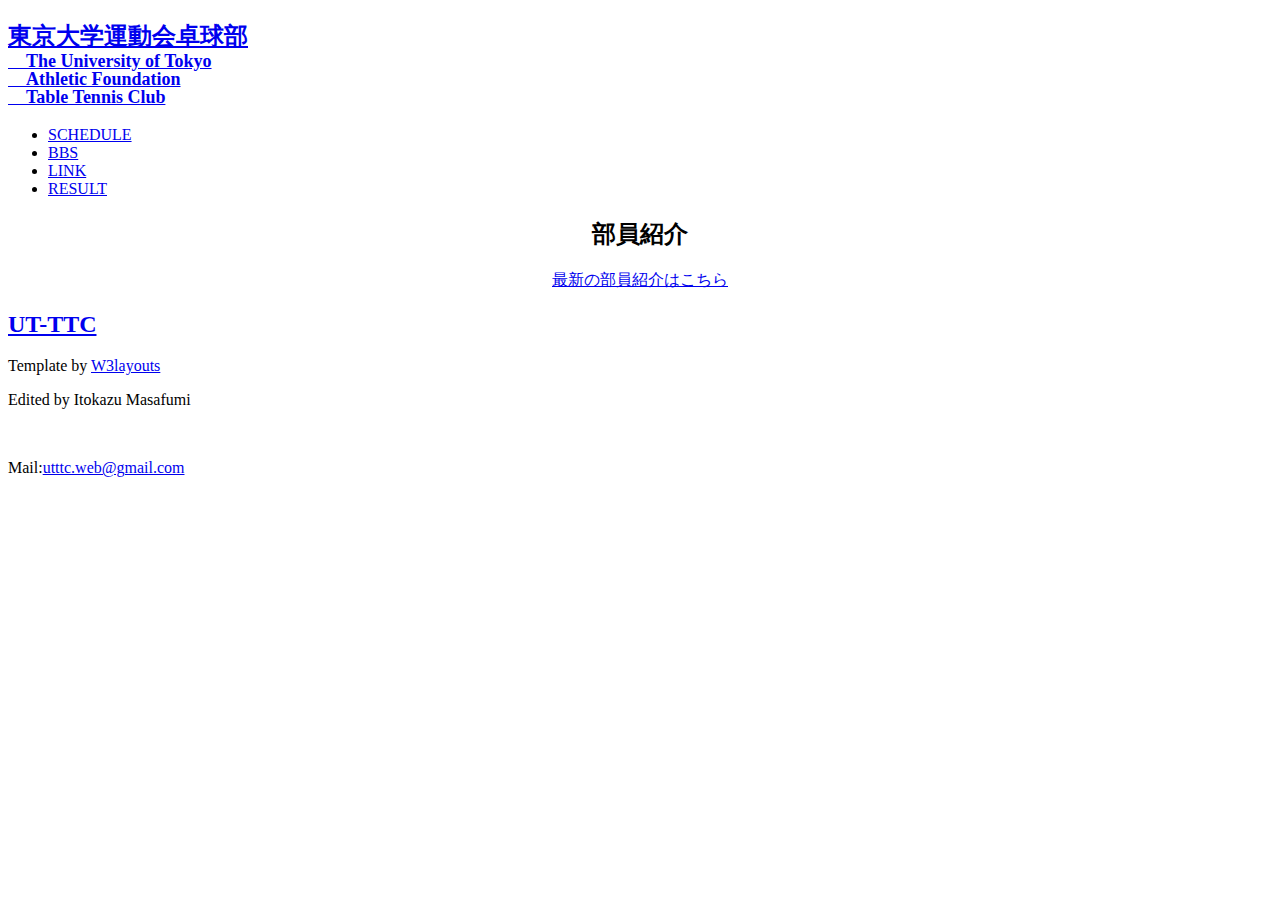
==== member.html @ 33586eef "add member.html" ====
<!--
Author: W3layouts
Author URL: http://w3layouts.com
License: Creative Commons Attribution 3.0 Unported
License URL: http://creativecommons.org/licenses/by/3.0/
-->
<!DOCTYPE html>
<html>
<head>
<title>東京大学運動会卓球部公式HP</title>
<META HTTP-EQUIV="Content-Type" Content="text/html"; charset="utf-8">
<link href="css/style.css" rel="stylesheet" type="text/css" media="all" />
<link href="css/bootstrap.css" rel="stylesheet" type="text/css" media="all">
<link rel="stylesheet" href="../practice.css" type="text/css">
<!------ js ------>
<script src="http://ajax.googleapis.com/ajax/libs/jquery/1.10.2/jquery.min.js"></script> 
<script src="js/jquery.min.js"></script>
<meta name="viewport" content="width=device-width, initial-scale=1">
<!------ js ------>
<!--- fonts --->
<link href='http://fonts.googleapis.com/css?family=Open+Sans:600italic,700italic,800italic,400,800,700,600,300' rel='stylesheet' type='text/css'>
<!--- fonts --->
<!---- animated-css ---->
		<link href="css/animate.css" rel="stylesheet" type="text/css" media="all">
		<script src="js/wow.min.js"></script>
		<script>
		 new WOW().init();
		</script>
<!---- animated-css ---->
</head>


<body>
	<!--- header ---->
	<div id="to-top" class="header-bg">
		<div id="home" class="header">
			<!-- <div class="gra"> --><!--- container ---->
			<div class="container">
				<div class="header-logo">
					<h2><a href="./index.html">東京大学運動会卓球部<br><font size="4"><div  style="line-height:100%">　The University of Tokyo<br>　Athletic Foundation<br>　Table Tennis Club</div></font></a></h2>
				</div>
				<div class="header-nav">
				<span class="menu"><label> </label> </span>
					<ul>
						<li><a href="../schedule/index.html">SCHEDULE</a></li>
						<li><a href="http://todai-ttc.bbs.fc2.com/">BBS</a></li>
						<li><a href="../link/index.html">LINK</a></li>
						<li><a href="../result/index.html">RESULT</a></li>
						<!-- <li class="active"><a href="#">SIGN IN</a></li> -->
					</ul>
				</div>
				<div class="clearfix"> </div>
				<!----- script-for-menu ---->
		<script src="https://ajax.googleapis.com/ajax/libs/jquery/2.1.1/jquery.min.js"></script>
		<script>
			$("span.menu").click(function(){
				$(".header-nav ul").slideToggle("slow" , function(){
				});
			});
		</script>

		<!----- script-for-menu ---->
				<div class="clearfix"> </div>
			</div>
			<!--- container --->
			<!----- banner ----->
			<div class="banner">
				<!--- container --->
				<div class="container">
					<div class="row">
<!-- 						<div class="col-md-6">
							<div class="mobile-divise">
								<img src="images/iphone.png">
							</div>
						</div> -->
						<!-- <div class="col-md-6 wow bounceIn" data-wow-delay="0.4s">
							<div class="divise-info">
								<h1>EVERYBODY<span>WANTS YOU</span></h1>
								<p>Class aptent taciti sociosqu ad litora torquent <span>per conubia nostra, per inceptos himenaeos. </span>Etiam sit amet pellentesque eros.</p>
								<div class="get">
									<a href="#">GET STARTED</a>
								</div>
								<p class="text">Class aptent taciti sociosqu ad litora torquent per conu-<span>bia nostra, per inceptos himenaeos.</span></p>
							</div>
						</div> -->
						<div class="clearfix"> </div>
					</div>
				</div>	
				<!--- container --->
			</div>
			<!----- banner ----->	
			<!-- </div> -->
		</div>
	</div>
<!--- header
<div class="clearfix"> ---->
<H2 ALIGN="center">部員紹介</H2>

<CENTER><a href="https://utttc2015.wixsite.com/mysite/blank"　rel="nofollow">最新の部員紹介はこちら</a></CENTER><P>

<!--
<BR>
<HR>
<BLOCKQUOTE>
<BR>
<HR>
<table width="647" align="center" height="1459">
<tr><th colspan="4" width="270" height="18"><B>男子部員</B></th></tr>
<tr><td width="234" height="18">名前</td><td width="180" height="18">役職</td><td width="83" height="18">出身高校</td><td width="320" height="18">戦型</tr>
-->
<!--
<tr><td width="184" height="18">５年生−吉田　心慈</td><td width="80" height="18"></td><td width="283" height="18">東海</td><td>右ペンドライブ</td></tr>

<tr><td width="184" height="18"></td><td width="80" height="18"></td><td width="283" height="18"></td></tr>
<tr><td width="184" height="18"></td><td width="80" height="18"></td><td width="283" height="18"></td></tr>

<tr><td width="184" height="18">４年生−佐藤　裕郁</td><td width="80" height="18"></td><td width="283" height="18">浅野</td><td>右ペンドライブ</td></tr>
<tr><td width="184" height="18">４年生−米山　鷹介</td><td width="80" height="18"></td><td width="283" height="18">頴明館</td><td>右カット主戦型</td></tr>

<tr><td width="184" height="18"></td><td width="80" height="18"></td><td width="283" height="18"></td></tr>
<tr><td width="184" height="18"></td><td width="80" height="18"></td><td width="283" height="18"></td></tr>

<tr><td width="184" height="18">４年生−浅野　渉</td><td width="80" height="18"></td><td width="283" height="18">桐光学園</td><td>右シェーク裏裏</td></tr>
<tr><td width="184" height="18">４年生−助川　和也</td><td width="80" height="18"></td><td width="283" height="18">聖光学院</td><td>右シェーク裏裏</td></tr>
<tr><td width="184" height="18">４年生−藤井　理人</td><td width="80" height="18">総務</td><td width="283" height="18">日向学院</td><td>右シェークバック表</td></tr>
 
<tr><td width="184" height="18">４年生−一本松　悠</td><td width="80" height="18"></td><td width="283" height="18">白陵</td><td>右ペンドライブ</td></tr>
<tr><td width="184" height="18">４年生−津田　悠一</td><td width="80" height="18"></td><td width="283" height="18">秋田</td><td>左ペンドライブ</td></tr>
<tr><td width="184" height="18">４年生−古川　大祐</td><td width="80" height="18"></td><td width="283" height="18">東海</td><td>右シェーク裏裏</td></tr>

<tr><td width="184" height="18"></td><td width="80" height="18"></td><td width="283" height="18"></td></tr>
<tr><td width="184" height="18"></td><td width="80" height="18"></td><td width="283" height="18"></td></tr>

<tr><td width="184" height="18">４年生−岡本　全輝</td><td width="80" height="18"></td><td width="283" height="18">筑駒</td><td>右シェーク裏裏</td></tr>
<tr><td width="184" height="18">４年生−上田　健太郎</td><td width="80" height="18"></td><td width="283" height="18">学芸大附属</td><td>右ペンドライブ</td></tr>
<tr><td width="184" height="18">４年生−片桐　純平</td><td width="80" height="18"></td><td width="283" height="18">学芸大附属</td><td>右ペンドライブ</td></tr>
<tr><td width="184" height="18">４年生−小沼　亮介</td><td width="80" height="18"></td><td width="283" height="18">湘南</td><td>右シェーク裏裏</td></tr>
<tr><td width="184" height="18">４年生−坂井　崇人</td><td width="80" height="18">男子主将</td><td width="283" height="18">麻布</td><td>右シェーク裏裏</td></tr>
<tr><td width="184" height="18">４年生−末永　卓</td><td width="80" height="18"></td><td width="283" height="18">福島</td><td>右シェーク裏裏</td></tr>
<tr><td width="184" height="18">４年生−武内　良介</td><td width="80" height="18"></td><td width="283" height="18">渋谷教育学園渋谷</td><td>右ペン表速攻</td></tr>
<tr><td width="184" height="18">４年生−友部　篤志</td><td width="80" height="18"></td><td width="283" height="18">渋谷教育学園渋谷</td><td>右シェーク裏裏</td></tr>
<tr><td width="184" height="18">４年生−口　直樹</td><td width="80" height="18">ＨＰ係</td><td width="283" height="18">城北</td><td>右シェーク裏裏</td></tr>
<tr><td width="184" height="18">４年生−林　直樹</td><td width="80" height="18"></td><td width="283" height="18">旭丘</td><td>右シェーク裏裏</td></tr>
<tr><td width="184" height="18">４年生−山内　雄太</td><td width="80" height="18"></td><td width="283" height="18">学芸大附属</td><td>右シェークフォア表</td></tr>


<tr><td width="184" height="18"></td><td width="80" height="18"></td><td width="283" height="18"></td></tr>
<tr><td width="184" height="18"></td><td width="80" height="18"></td><td width="283" height="18"></td></tr>

<tr><td width="184" height="18">４年生−新井　俊宏</td><td width="80" height="18"></td><td width="283" height="18">県立浦和</td><td>右シェーク裏裏</td></tr>
<tr><td width="184" height="18">４年生−尾崎　史朗</td><td width="80" height="18">全国公立連盟学生理事</td><td width="283" height="18">高蔵寺</td><td>右シェーク裏裏</td></tr>
<tr><td width="184" height="18">４年生−桂馬　拓也</td><td width="80" height="18"></td><td width="283" height="18">芝</td><td>右シェーク裏裏</td></tr>
<tr><td width="184" height="18">４年生−佐伯　次朗</td><td width="80" height="18"></td><td width="283" height="18">真和</td><td>右ペンドライブ</td></tr>
<tr><td width="184" height="18">４年生−佐野　圭</td><td width="80" height="18"></td><td width="283" height="18">仙台第二</td><td>右カット主戦</td></tr>
<tr><td width="184" height="18">４年生−万木　祥平</td><td width="80" height="18">主将</td><td width="283" height="18">東大寺</td><td>右ペンドライブ</td></tr>
<tr><td width="184" height="18">４年生−山根　俊一郎</td><td width="80" height="18"></td><td width="283" height="18">渋谷教育学園渋谷</td><td>右ペン粒</td></tr>

<tr><td width="184" height="18"></td><td width="80" height="18"></td><td width="283" height="18"></td></tr>
<tr><td width="184" height="18"></td><td width="80" height="18"></td><td width="283" height="18"></td></tr>


<tr><td width="184" height="18">４年生−大丸　宙也</td><td width="80" height="18">全国公連盟学生理事</td><td width="283" height="18">高岡</td><td>右シェーク裏裏</td></tr>
<tr><td width="184" height="18">４年生−都築　賢伍</td><td width="80" height="18"></td><td width="283" height="18">刈谷</td><td>右シェークフォア表</td></tr>
<tr><td width="184" height="18">４年生−森藤　福真</td><td width="80" height="18"></td><td width="283" height="18">基町</td><td>右シェーク裏裏</td></tr>
<tr><td width="184" height="18">４年生−猪瀬　義史</td><td width="80" height="18"></td><td width="283" height="18">宇都宮</td><td>右シェーク裏裏</td></tr>
<tr><td width="184" height="18">４年生−伊藤　裕紀</td><td width="80" height="18">主将</td><td width="283" height="18">桐蔭</td><td>右シェーク裏裏</td></tr>
<tr><td width="184" height="18">４年生−長谷山　和也</td><td width="80" height="18"></td><td width="283" height="18">渋谷教育学園幕張</td><td>右カット主戦</td></tr>
<tr><td width="184" height="18">４年生−伊藤　伸志</td><td width="80" height="18"></td><td width="283" height="18">春日部</td><td>右シェーク裏裏</td></tr>
<tr><td width="184" height="18">４年生−金木　俊樹</td><td width="80" height="18"></td><td width="283" height="18">富山中部</td><td>右カット主戦</td></tr>
<tr><td width="184" height="18">４年生−安達　俊介</td><td width="80" height="18"></td><td width="283" height="18">岐阜</td><td>右シェークバック表</td></tr>
<tr><td width="184" height="18">４年生−川尻　雄基</td><td width="80" height="18">ＨＰ係</td><td width="283" height="18">岐阜</td><td>右シェーク裏裏</td></tr>
-->
<!--
<tr><td width="184" height="18">３年生−渕上　健志</td><td width="80" height="18"></td><td width="283" height="18">開成</td><td>右シェークバック表</td></tr>
<tr><td width="184" height="18">３年生−尾崎　幸雄</td><td width="80" height="18"></td><td width="283" height="18">都立西</td><td>右ペンドライブ</td></tr>
-->




<!--
<tr><td width="184" height="18">２年生−池田　歩</td><td width="80" height="18">会計</td><td width="283" height="18">都立西</td><td>右ペンドライブ</td></tr>
<tr><td width="184" height="18">４年生−角銅　洋実</td><td width="80" height="18"></td><td width="283" height="18">青雲</td><td>右シェーク裏裏</td></tr>
<tr><td width="184" height="18">４年生−鈴木　悠祐</td><td width="80" height="18"></td><td width="283" height="18">浅野</td><td>右シェークフォア表</td></tr>
<tr><td width="184" height="18">４年生−田代　真之</td><td width="80" height="18"></td><td width="283" height="18">渋谷教育学園幕張</td><td>左シェーク裏裏</td></tr>
<tr><td width="184" height="18">４年生−田淵　拓也</td><td width="80" height="18"></td><td width="283" height="18">岡山操山</td><td>左シェーク裏裏</td></tr>
<tr><td width="184" height="18">４年生−友光　達哉</td><td width="80" height="18"></td><td width="283" height="18">八王子東</td><td>右シェーク裏裏</td></tr>
<tr><td width="184" height="18">４年生−豊村　一期</td><td width="80" height="18">全国公連盟学生理事</td><td width="283" height="18">藤島</td><td>右シェークバック表</td></tr>
<tr><td width="184" height="18">４年生−長谷川　匠</td><td width="80" height="18"></td><td width="283" height="18">麻布</td><td>右ペンドライブ</td></tr>
<tr><td width="184" height="18">４年生−諸岡　弘光</td><td width="80" height="18"></td><td width="283" height="18">浅野</td><td>右シェーク裏裏</td></tr>
<tr><td width="184" height="18">４年生−若月　駿</td><td width="80" height="18"></td><td width="283" height="18">開成</td><td>右ペン表</td></tr>
<tr><td width="184" height="18">２年生−柴田　翔平</td><td width="80" height="18"></td><td width="283" height="18">青雲</td><td>右シェーク裏裏</td></tr>
-->



<!-- <tr><td width="184" height="18">４年生−斎藤　将史</td><td width="80" height="18"></td><td width="283" height="18">桐朋</td><td>右シェーク裏裏</td></tr> -->
<!-- <tr><td width="184" height="18">４年生−清水　介</td><td width="80" height="18"></td><td width="283" height="18">サレジオ学院</td><td>左ペンドライブ</td></tr> -->
<!-- <tr><td width="184" height="18">４年生−野村　卓人</td><td width="80" height="18"></td><td width="283" height="18">洛南</td><td>右シェーク裏裏</td></tr>
 --><!-- <tr><td width="184" height="18">４年生−萩原　亮太</td><td width="80" height="18"></td><td width="283" height="18">宇都宮</td><td>右シェーク裏裏</td></tr> -->
<!-- <tr><td width="184" height="18">４年生−萩本　政大</td><td width="80" height="18"></td><td width="283" height="18">高松</td><td>右シェークバック表</td></tr>
<tr><td width="184" height="18">４年生−山本　和弘</td><td width="80" height="18">全国公連盟学生理事</td><td width="283" height="18">香住丘</td><td>左シェーク裏裏</td></tr>
<tr><td width="184" height="18">４年生−龍島　広人</td><td width="80" height="18"></td><td width="283" height="18">札幌北</td><td>左シェーク裏裏</td></tr>
 --><!--
<tr><td width="184" height="18">３年生−藤木　弘人</td><td width="80" height="18"></td><td width="283" height="18">富山</td><td>右シェークバック粒</td></tr>
<tr><td width="184" height="18">２年生−松郷　宙倫</td><td width="80" height="18"></td><td width="283" height="18">金大附属</td><td>右シェーク裏裏</td></tr>
-->

<!--<tr><td width="184" height="18">４年生ー池田　峻</td><td width="80" height="18">全国公連盟学生理事</td><td width="283" height="18">逗子開成</td><td>右シェーク裏裏</td></tr>-->
<!--<tr><td width="184" height="18">４年生ー石田　浩祐</td><td width="80" height="18">コンパ係</td><td width="283" height="18">桐光学園</td><td>右シェーク裏裏</td></tr>-->
<!--<tr><td width="184" height="18">３年生ー上原　一起</td><td width="80" height="18">新歓係</td><td width="283" height="18">国学院久我山</td><td>右シェーク裏裏</td></tr>-->
<!--<tr><td width="184" height="18">４年生ー小川　隼人</td><td width="80" height="18">男子主将</td><td width="283" height="18">都立西</td><td>右シェーク裏裏</td></tr>-->
<!--<tr><td width="184" height="18">４年生ー国吉　竜太</td><td width="80" height="18">代議員</td><td width="283" height="18">渋谷教育学園幕張</td><td>右シェーク裏裏</td></tr>-->
<!--<tr><td width="184" height="18">４年生ー小山　達也</td><td width="80" height="18">体育館係</td><td width="283" height="18">麻布</td><td>右シェークバック表</td></tr>-->
<!--<tr><td width="184" height="18">４年生ー佐々野　駿</td><td width="80" height="18">主務</td><td width="283" height="18">湘南</td><td>右ペン粒</td></tr>-->
<!--<tr><td width="184" height="18">４年生ー佐藤　宏樹</td><td width="80" height="18">会計</td><td width="283" height="18">高松</td><td>左シェーク裏裏</td></tr>-->
<!--<tr><td width="184" height="18">４年生ー島　周平</td><td width="80" height="18">遠征係</td><td width="283" height="18">富山</td><td>右シェークフォア表</td></tr>-->
<!--<tr><td width="184" height="18">４年生ー谷岡　諭</td><td width="80" height="18">倉庫係</td><td width="283" height="18">土佐塾</td><td>右シェーク裏裏</td></tr>-->
<!--<tr><td width="184" height="18">４年生ー西織　大輝</td><td width="80" height="18">試合申し込み係</td><td width="283" height="18">渋谷教育学園幕張</td><td>右シェーク裏裏</td></tr>-->
<!--<tr><td width="184" height="18">４年生ー廣中　栄介</td><td width="80" height="18">ボール係</td><td width="283" height="18">麻布</td><td>右ペンドライブ</td></tr>-->
<!--<tr><td width="184" height="18">４年生ー松井　宏樹</td><td width="80" height="18">赤門係</td><td width="283" height="18">桐朋</td><td>左ペンドライブ</td></tr>-->
<!-- <tr><td width="184" height="18">３年生ー松本　惇志</td><td width="80" height="18">カメラ係</td><td width="283" height="18">湘南</td><td>右シェーク裏裏</td></tr> -->
<!-- <tr><td width="184" height="18">４年生ー吉田　佑一</td><td width="80" height="18">HP係</td><td width="283" height="18">聖光学院</td><td>右シェーク裏裏</td></tr>-->

<!--
<tr><td width="184" height="18">１年生ー浅田　和規</td><td width="80" height="18"></td><td width="283" height="18">仙台第一</td><td>右シェーク裏裏</td></tr>
-->
<!--<tr><td width="184" height="18">４年生ー伊藤　光洋</td><td width="80" height="18">新歓係</td><td width="283" height="18">昭和秀英</td><td>右シェーク裏裏</td></tr>-->
<!--<tr><td width="184" height="18">４年生ー糸数　昌史</td><td width="80" height="18">HP係</td><td width="283" height="18">灘</td><td>右シェーク裏裏</td></tr>-->
<!--<tr><td width="184" height="18">４年生ー加藤　孟</td><td width="80" height="18">男子代議員</td><td width="283" height="18">大宮</td><td>右シェーク裏裏</td></tr>-->
<!--<tr><td width="184" height="18">４年生ー小林　暁</td><td width="80" height="18">体育館係</td><td width="283" height="18">開成</td><td>右中ペン裏裏</td></tr>-->
<!--<tr><td width="184" height="18">４年生ー小山　達樹</td><td width="80" height="18">ボール係、赤門係、会計</td><td width="283" height="18">岡崎</td><td>右シェーク裏粒カット主戦</td></tr>-->
<!--<tr><td width="184" height="18">４年生ー坂口　了太</td><td width="80" height="18">全国公連盟学生理事</td><td width="283" height="18">甲南</td><td>右シェーク裏裏</td></tr>-->
<!--<tr><td width="184" height="18">４年生ー寺田　恭行</td><td width="80" height="18">倉庫係</td><td width="283" height="18">福山誠之館</td><td>右シェーク裏裏</td></tr>-->
<!-- <tr><td width="184" height="18">２年生ー新田　魁州</td><td width="80" height="18">主務</td><td width="283" height="18">広島大学附属福山</td><td>右シェーク裏裏</td></tr>-->
<!--<tr><td width="184" height="18">３年生ー服部　稜</td><td width="80" height="18">カメラ係</td><td width="283" height="18">岐阜</td><td>右シェーク裏裏</td></tr>-->
<!--<tr><td width="184" height="18">３年生ー林　大智</td><td width="80" height="18">試合申し込み係</td><td width="283" height="18">開成</td><td>右シェーク裏裏</td></tr>-->
<!--<tr><td width="184" height="18">４年生ー福留　航</td><td width="80" height="18">男子主将</td><td width="283" height="18">青雲</td><td>右シェーク裏裏</td></tr>-->
<!--<tr><td width="184" height="18">４年生ー町田　健輔</td><td width="80" height="18">コンパ係</td><td width="283" height="18">白陵</td><td>左シェーク裏裏</td></tr>-->
<!--<tr><td width="184" height="18">４年生ー望月　俊来</td><td width="80" height="18">遠征係</td><td width="283" height="18">渋谷教育学園幕張</td><td>右シェーク裏裏</td></tr>-->

<!--<tr><td width="184" height="18">４年生ー鵜沼　廣太朗</td><td width="80" height="18">遠征係</td><td width="283" height="18">逗子開成</td><td>右中ペン表裏</td></tr>-->
<!--<tr><td width="184" height="18">４年生ー大杉　幹</td><td width="80" height="18">新歓係</td><td width="283" height="18">千葉</td><td>右シェーク裏粒カット主戦</td></tr>-->
<!--<tr><td width="184" height="18">４年生ー加福　秀哉</td><td width="80" height="18">HP係</td><td width="283" height="18">洛南</td><td>右シェークバック表カット主戦</td></tr>-->
<!--<tr><td width="184" height="18">４年生ー柴田　真宏</td><td width="80" height="18">全国公連盟学生理事</td><td width="283" height="18">岡崎</td><td>右シェークバック表</td></tr>-->
<!--<tr><td width="184" height="18">４年生ー須藤　大樹</td><td width="80" height="18">試合申し込み係</td><td width="283" height="18">千葉東</td><td>右中ペン裏裏</td></tr>-->
<!--<tr><td width="184" height="18">４年生ー竹内　智章</td><td width="80" height="18">主務</td><td width="283" height="18">時習館</td><td>右シェーク裏裏</td></tr>-->
<!--<tr><td width="184" height="18">４年生ー田中　陽</td><td width="80" height="18">コンパ係・ボール係・倉庫係</td><td width="283" height="18">渋谷教育学園幕張</td><td>右シェーク裏裏</td></tr>-->
<!--<tr><td width="184" height="18">４年生ー津田　彩登</td><td width="80" height="18">男子主将</td><td width="283" height="18">開成</td><td>右シェーク裏裏</td></tr>-->
<!--<tr><td width="184" height="18">４年生ー中山　裕貴</td><td width="80" height="18">カメラ係</td><td width="283" height="18">八王子東</td><td>右シェーク裏裏</td></tr>-->
<!--<tr><td width="184" height="18">４年生ー平野　広隆</td><td width="80" height="18">男子代議員</td><td width="283" height="18">東京学芸大附属</td><td>右シェークバック表</td></tr>-->
<!--<tr><td width="184" height="18">２年生ー森田　裕祐</td><td width="80" height="18">赤門係・会計</td><td width="283" height="18">筑波大附属駒場</td><td>右シェーク裏裏</td></tr>-->
<!--<tr><td width="184" height="18">４年生ー柳川　春樹</td><td width="80" height="18">体育館係</td><td width="283" height="18">四日市</td><td>右中ペン裏裏</td></tr>-->

<!--<tr><td width="184" height="18">４年生ー青砥　悠希</td><td width="80" height="18">新歓係・コンパ係</td><td width="283" height="18">サレジオ学院</td><td>右シェーク裏裏</td></tr>-->
<!--<tr><td width="184" height="18">４年生ー岡本　勇貴</td><td width="80" height="18">体育館係・赤門係</td><td width="283" height="18">常総学院</td><td>右シェークバック表カット主戦</td></tr>-->
<!--<tr><td width="184" height="18">４年生ー黒滝　昌央</td><td width="80" height="18">男子主将</td><td width="283" height="18">青森</td><td>右ペンドライブ</td></tr>-->
<!--<tr><td width="184" height="18">４年生ー杦山　真史</td><td width="80" height="18">男子代議員・試合申し込み係</td><td width="283" height="18">湘南</td><td>右シェーク裏裏</td></tr>-->
<!--<tr><td width="184" height="18">４年生ー竹田　恭</td><td width="80" height="18">主務・HP係</td><td width="283" height="18">大宮</td><td>右シェーク裏裏</td></tr>-->
<!--<tr><td width="184" height="18">４年生ー三浦　崇寛</td><td width="80" height="18">全国公連盟学生理事</td><td width="283" height="18">群馬県立中央中等教育学校</td><td>右シェークバック表カット主戦</td></tr>-->
<!--<tr><td width="184" height="18">４年生ー村山　智崇</td><td width="80" height="18">会計・カメラ係・ボール係</td><td width="283" height="18">新潟県立国際情報</td><td>右シェーク裏裏</td></tr>-->
<!--
<tr><td colspan="4" width="270" height="18">３年生</td></tr>

<tr><td width="184" height="18">市川　宙樹</td><td width="80" height="18"> 遠征係</td><td width="283" height="18">東京学芸大附属</td><td>左シェーク裏裏</td></tr>
<tr><td width="184" height="18">香川　幹</td><td width="80" height="18">新歓係・コンパ係</td><td width="283" height="18">駒場東邦</td><td>右シェーク裏裏</td></tr>
<tr><td width="184" height="18">河野　紘己</td><td width="80" height="18">全国公連盟学生理事・赤門係</td><td width="283" height="18">洛星</td><td>右シェーク裏裏</td></tr>
<tr><td width="184" height="18">島谷　航</td><td width="80" height="18">体育館係</td><td width="283" height="18">東京学芸大付属</td><td>右ペンドライブ</td></tr>
<tr><td width="184" height="18">佐伯　拓哉</td><td width="80" height="18">会計</td><td width="283" height="18">千葉県立佐倉</td><td>右中ペン裏裏</td></tr>
<tr><td width="184" height="18">中根　健太</td><td width="80" height="18">情報戦略係</td><td width="283" height="18">岡崎</td><td>左シェーク裏裏</td></tr>
<tr><td width="184" height="18">野田　裕貴</td><td width="80" height="18">主務</td><td width="283" height="18">東京学芸大付属</td><td>左シェーク裏裏</td></tr>
<tr><td width="184" height="18">松本　淳</td><td width="80" height="18">男子代議員・試合申し込み係</td><td width="283" height="18">茨城県立並木中等教育</td><td>右シェーク裏裏</td></tr>
<tr><td width="184" height="18">山口　昌馬</td><td width="80" height="18">男子主将</td><td width="283" height="18">奈良</td><td>右シェークバック表</td></tr>

<tr><td colspan="4" width="270" height="18">２年生</td></tr>

<tr><td width="184" height="18">上田　哲也</td><td width="80" height="18">新歓係・コンパ係</td><td width="283" height="18">近大和歌山</td><td>右シェークバック表カット主戦</td></tr>
<tr><td width="184" height="18">内田　和杜</td><td width="80" height="18">体育館係</td><td width="283" height="18">金沢泉丘</td><td>右シェーク裏裏</td></tr>
<tr><td width="184" height="18">木村　真栄</td><td width="80" height="18">男子代議員・試合申し込み係</td><td width="283" height="18">都立西</td><td>左シェーク裏裏</td></tr>
<tr><td width="184" height="18">車谷　涼太</td><td width="80" height="18">会計係</td><td width="283" height="18">岡崎</td><td>右シェーク裏裏</td></tr>
<tr><td width="184" height="18">甲田　明寬</td><td width="80" height="18">カメラ係</td><td width="283" height="18">上田</td><td>右シェーク裏裏</td></tr>
<tr><td width="184" height="18">小谷　洋貴</td><td width="80" height="18">男子教養主将</td><td width="283" height="18">聖光学院</td><td>右シェーク裏裏</td></tr>
<tr><td width="184" height="18">佐藤　澪</td><td width="80" height="18">遠征係</td><td width="283" height="18">東京学芸大付属</td><td>右シェーク裏裏</td></tr>
<tr><td width="184" height="18">高羽　悠樹</td><td width="80" height="18">Web係</td><td width="283" height="18">洛星</td><td>右シェークバック表カット主戦</td></tr>
<tr><td width="184" height="18">高藪　弘行</td><td width="80" height="18">全国公連盟学生理事</td><td width="283" height="18">茨城県立並木中等教育</td><td>右シェーク裏裏</td></tr>
<tr><td width="184" height="18">野神　亮介</td><td width="80" height="18">主務</td><td width="283" height="18">三国丘</td><td>右シェーク裏裏</td></tr>
<tr><td width="184" height="18">宮崎　優介</td><td width="80" height="18">赤門係</td><td width="283" height="18">熊本</td><td>右シェークバック表</td></tr>
<tr><td width="184" height="18">師井　滉平</td><td width="80" height="18">新歓係・コンパ係</td><td width="283" height="18">宇部</td><td>右シェーク裏裏</td></tr>
<tr><td width="184" height="18">渡辺　怜</td><td width="80" height="18">カメラ係</td><td width="283" height="18">駿台甲府</td><td>右シェーク裏裏</td></tr>


<tr><td colspan="4" width="270" height="18">１年生</td></tr>

<tr><td width="184" height="18">久能木　実</td><td width="80" height="18"></td><td width="283" height="18">湘南</td><td>右シェーク裏裏</td></tr>
<tr><td width="184" height="18">小松　駿太</td><td width="80" height="18"></td><td width="283" height="18">開成</td><td>左シェーク裏裏</td></tr>
<tr><td width="184" height="18">伝田　一真</td><td width="80" height="18"></td><td width="283" height="18">久留米大学附設</td><td>右シェーク裏裏</td></tr>
<tr><td width="184" height="18">成田　恭輔</td><td width="80" height="18"></td><td width="283" height="18">八戸</td><td>右シェーク裏裏</td></tr>
<tr><td width="184" height="18">橋本　優人</td><td width="80" height="18"></td><td width="283" height="18">開成</td><td>右シェーク裏裏</td></tr>
<tr><td width="184" height="18">山田　笙一郎</td><td width="80" height="18"></td><td width="283" height="18">桐光</td><td>右シェーク裏裏</td></tr>
</table>

<table width="647" align="center">
	<tr><th colspan="4" width="270" height="18"><B>女子部員</B> <a href="http://utttcgirls.hotcom-web.com/wordpress/">女子HPはこちら</a></th></tr>
<tr><td width="234" height="18">名前</td><td width="180" height="18">役職</td><td width="83" height="18">出身高校</td><td width="320" height="18">戦型</tr>

<tr><td width="184" height="18">４年生−深津　彩</td><td width="80" height="18"></td><td width="283" height="18">姫路西</td><td>右シェークバック表</td></tr>
<tr><td width="184" height="18"></td><td width="80" height="18"></td><td width="283" height="18"></td></tr>
<tr><td width="184" height="18"></td><td width="80" height="18"></td><td width="283" height="18"></td></tr>

<tr><td width="184" height="18">４年生−鎌倉　夏来</td><td width="80" height="18">女子主将</td><td width="283" height="18">学芸大附属</td><td>右シェーク裏裏</td></tr>
<tr><td width="184" height="18">４年生−鈴木　久美子</td><td width="80" height="18"></td><td width="283" height="18">高崎女子</td><td>右シェーク裏裏</td></tr>

<tr><td width="184" height="18"></td><td width="80" height="18"></td><td width="283" height="18"></td></tr>
<tr><td width="184" height="18"></td><td width="80" height="18"></td><td width="283" height="18"></td></tr>

<tr><td width="184" height="18">４年生−岡根谷 実里</td><td width="80" height="18"></td><td width="283" height="18">長野</td><td>右ペン粒</td></tr>

<tr><td width="184" height="18"></td><td width="80" height="18"></td><td width="283" height="18"></td></tr>
<tr><td width="184" height="18"></td><td width="80" height="18"></td><td width="283" height="18"></td></tr>
-->
<!--
<tr><td width="184" height="18">４年生−玉岡　遥</td><td width="80" height="18"></td><td width="283" height="18">白陵</td><td>右シェーク裏裏</td></tr>
<tr><td width="184" height="18">４年生−長木　美緒</td><td width="80" height="18"></td><td width="283" height="18">桜蔭</td><td>右ペン表</td></tr>
-->



<!-- <tr><td width="184" height="18">４年生−後藤　洸</td><td width="80" height="18"></td><td width="283" height="18">開智</td><td>右シェークバック表カット主戦</td></tr>

<tr><td colspan="4" width="270" height="18"></td></tr> -->

<!-- <tr><td width="184" height="18">３年生ー麻生　晴美</td><td width="80" height="18">女子代議員</td><td width="283" height="18">四天王寺</td><td>右シェーク裏裏</td></tr> -->
<!--
<tr><td width="184" height="18">２年生ー掛林　美智</td><td width="80" height="18">新歓係</td><td width="283" height="18">学習院女子高等科</td><td>右シェーク裏裏</td></tr>
-->
<!-- <tr><td width="184" height="18">３年生ー鄭　麗嘉</td><td width="80" height="18">新歓係</td><td width="283" height="18">久留米大学附設</td><td>左シェークバック表</td></tr> -->
<!--<tr><td width="184" height="18">４年生ー都甲　梓</td><td width="80" height="18">女子主将</td><td width="283" height="18">久留米大学附設</td><td>右シェーク裏裏</td></tr> -->
<!--<tr><td width="184" height="18">４年生ー平山　智香子</td><td width="80" height="18">女子HP係</td><td width="283" height="18">女子学院</td><td>右シェーク裏裏</td></tr> -->

<!-- <tr><td width="184" height="18">２年生ー加藤　麻子</td><td width="80" height="18">新歓係</td><td width="283" height="18">女子学院</td><td>右中ペンフォア表</td></tr> -->
<!--<tr><td width="184" height="18">４年生ー野村　由里実</td><td width="80" height="18">女子代議員</td><td width="283" height="18">川越女子</td><td>右シェーク裏粒カット主戦</td></tr>-->
<!--<tr><td width="184" height="18">４年生ー三浦　ほのか</td><td width="80" height="18">女子主将</td><td width="283" height="18">田園調布学園</td><td>右シェーク裏裏</td></tr>-->


<!--<tr><td width="184" height="18">４年生ー朝倉　千尋</td><td width="80" height="18">女子主将</td><td width="283" height="18">藤島</td><td>右シェークバック表</td></tr>-->
<!--<tr><td width="184" height="18">４年生ー小川　紗貴子</td><td width="80" height="18">新歓係</td><td width="283" height="18">岡崎</td><td>左フォア粒カット主戦</td></tr>-->


<!--<tr><td width="184" height="18">４年生ー成田　晴香</td><td width="80" height="18">新歓係</td><td width="283" height="18">南山</td><td>右シェーク裏裏</td></tr>-->
<!--<tr><td width="184" height="18">４年生ー水谷　凪</td><td width="80" height="18">女子主将</td><td width="283" height="18">岡崎</td><td>右シェーク裏裏</td></tr>

<tr><td colspan="4" width="270" height="18">３年生</td></tr>
<tr><td width="184" height="18">久我　明穂</td><td width="80" height="18">女子主将</td><td width="283" height="18">千葉</td><td>右シェーク裏裏</td></tr>
<tr><td width="184" height="18">福満　未来</td><td width="80" height="18">--><!--女子代議員</td><td width="283" height="18">明善</td><td>右シェークフォア表</td></tr>
<tr><td width="184" height="18">町田　佳奈子</td><td width="80" height="18">新歓係</td><td width="283" height="18">前橋女子</td><td>右シェーク裏粒</td></tr>

<tr><td colspan="4" width="270" height="18">２年生</td></tr>
<tr><td width="184" height="18">千代田　麻理</td><td width="80" height="18">女子教養主将・女子新歓係</td><td width="283" height="18">桜蔭</td><td>右シェークバック粒カット主戦</td></tr>
<tr><td width="184" height="18">松本　周子</td><td width="80" height="18">女子代議員</td><td width="283" height="18">桜蔭</td><td>右シェーク裏裏</td></tr>


<tr><td colspan="4" width="270" height="18">１年生</td></tr>
<tr><td width="184" height="18">田坂　茜</td><td width="80" height="18"></td><td width="283" height="18">磐田南</td><td>右シェーク裏裏</td></tr>
<tr><td width="184" height="18">李　璐</td><td width="80" height="18"></td><td width="283" height="18">市川</td><td>右ペン粒</td></tr>
</table>

<center>
<BR>
<A href="../index.html">戻る</a><BR>
</BLOCKQUOTE>
</center>

</div>-->
	<!--- footer ---->
	<div class="footer">
		<!--- container --->
		<div class="container">
				<div class="footer-left">
					<h2><a href="http://tuttc2.web.fc2.com/">UT-TTC</a></h2>
				</div>
				<div class="footer-right">
					
					<!-- <ul>
						<li><a href="#"><span> </span></a></li>
						<li><a href="#"><span class="twitter"> </span></a></li>
						<li><a href="#"><span class="in"> </span></a></li>
					</ul> -->
				</div>
				<div class="clearfix"> </div>
				<div class="copy-right">
					<p>Template by <a href="http://w3layouts.com/">W3layouts</a></p>
					<p>Edited by Itokazu Masafumi</p>
					<br>
					<p>Mail:<a href="utttc.web@gmail.com">utttc.web@gmail.com</a></p>
				</div>	
		</div>
		<!--- container --->
	</div>
	<!--- footer ---->
	
							<!---smoth-scrlling---->
							<script type="text/javascript">
									$(document).ready(function(){
									$('a[href^="#"]').on('click',function (e) {
									    e.preventDefault();
									    var target = this.hash,
									    $target = $(target);
									    $('html, body').stop().animate({
									        'scrollTop': $target.offset().top
									    }, 1000, 'swing', function () {
									        window.location.hash = target;
									    });
									});
								});
							</script>
					<!---//smoth-scrlling---->
									<a href="#to-top" id="toTop" style="display: block;"> <span id="toTopHover" style="opacity: 1;"> </span></a>

<script type="text/javascript"><!--
var fc2footerparam = 'charset=' + (document.charset ? document.charset : document.characterSet) + '&url=' + document.location + '&service=0&r=' + Math.floor(Math.random()*99999999999);
var fc2footertag = '<' + 'script src="//vip.chps-api.fc2.com/apis/footer/?' + fc2footerparam + '" charset="UTF-8"><' + '/script>';
document.write(fc2footertag);
//--></script>
<!-- FC2, inc.-->
<img src="//media.fc2.com/counter_img.php?id=50" style="visibility:hidden" alt="inserted by FC2 system" width="0" height="0">
<!-- FC2, inc.-->
</body>
</head>
</html>
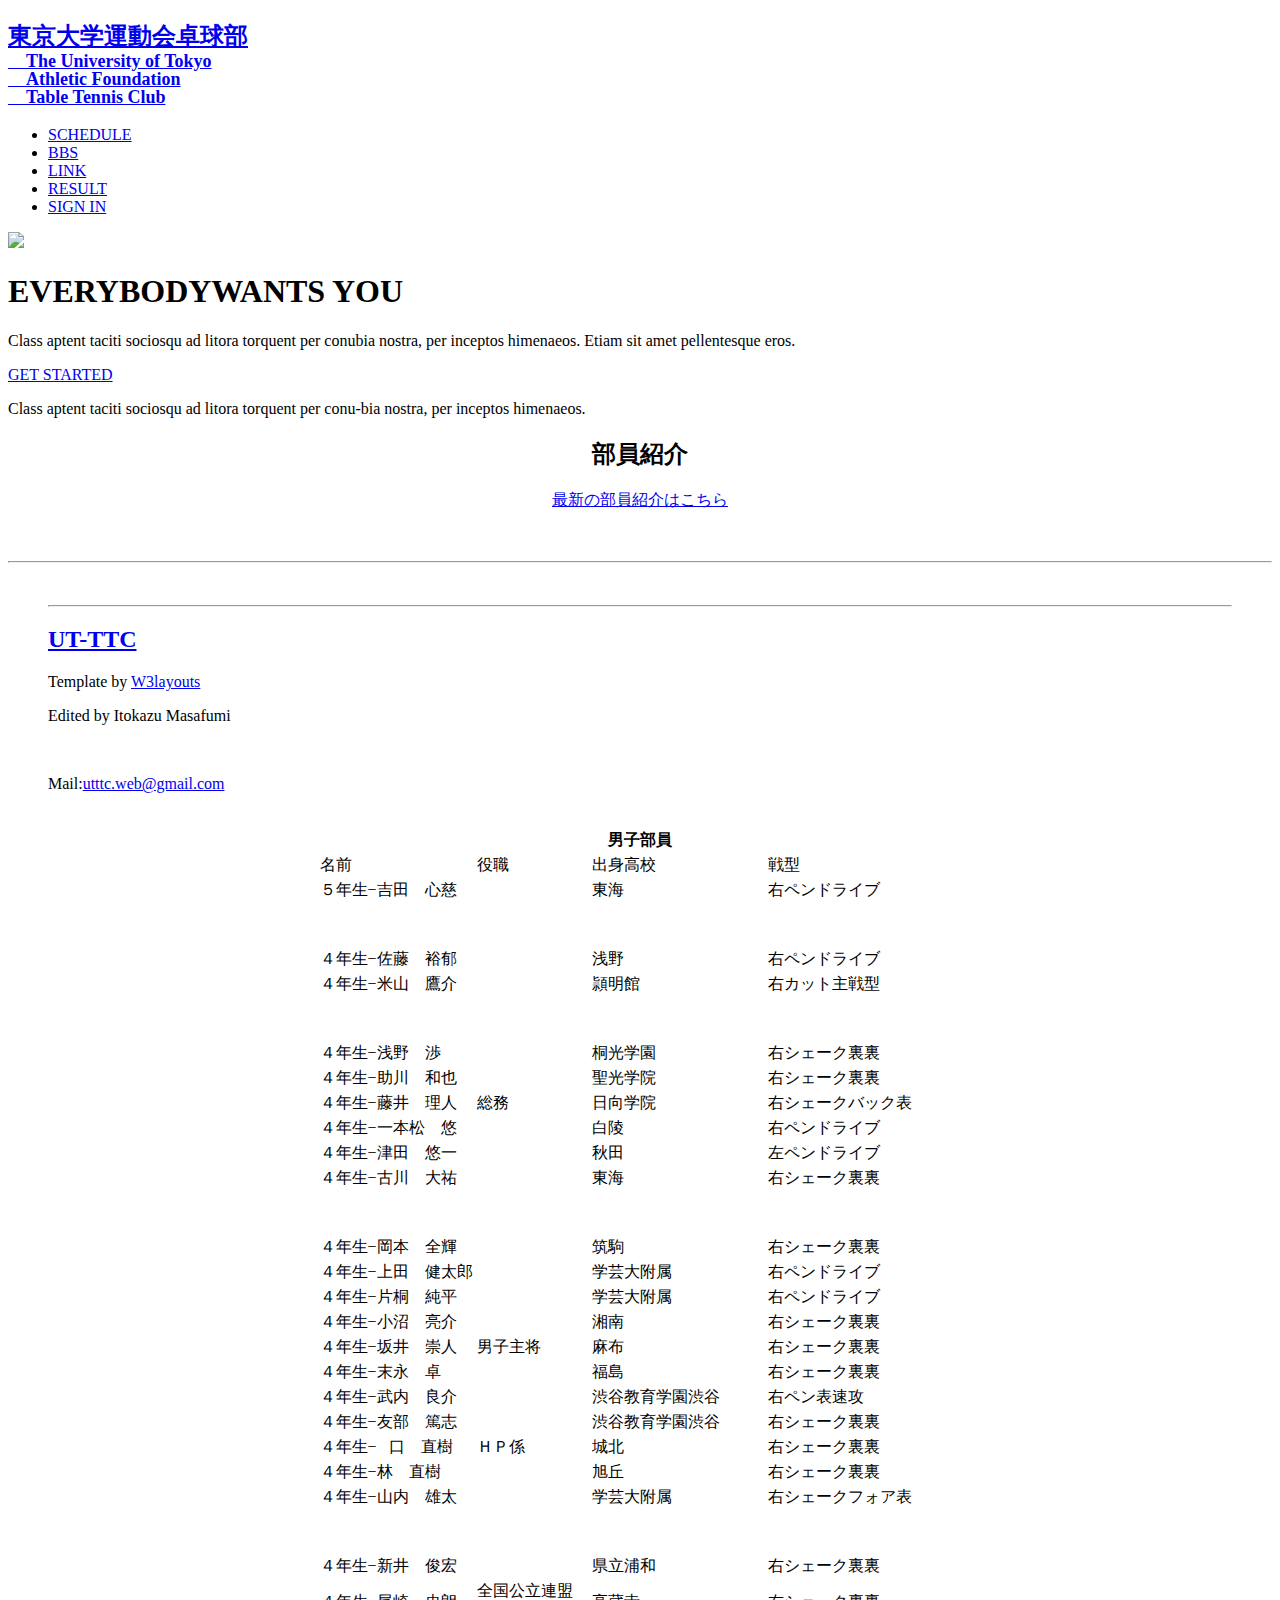
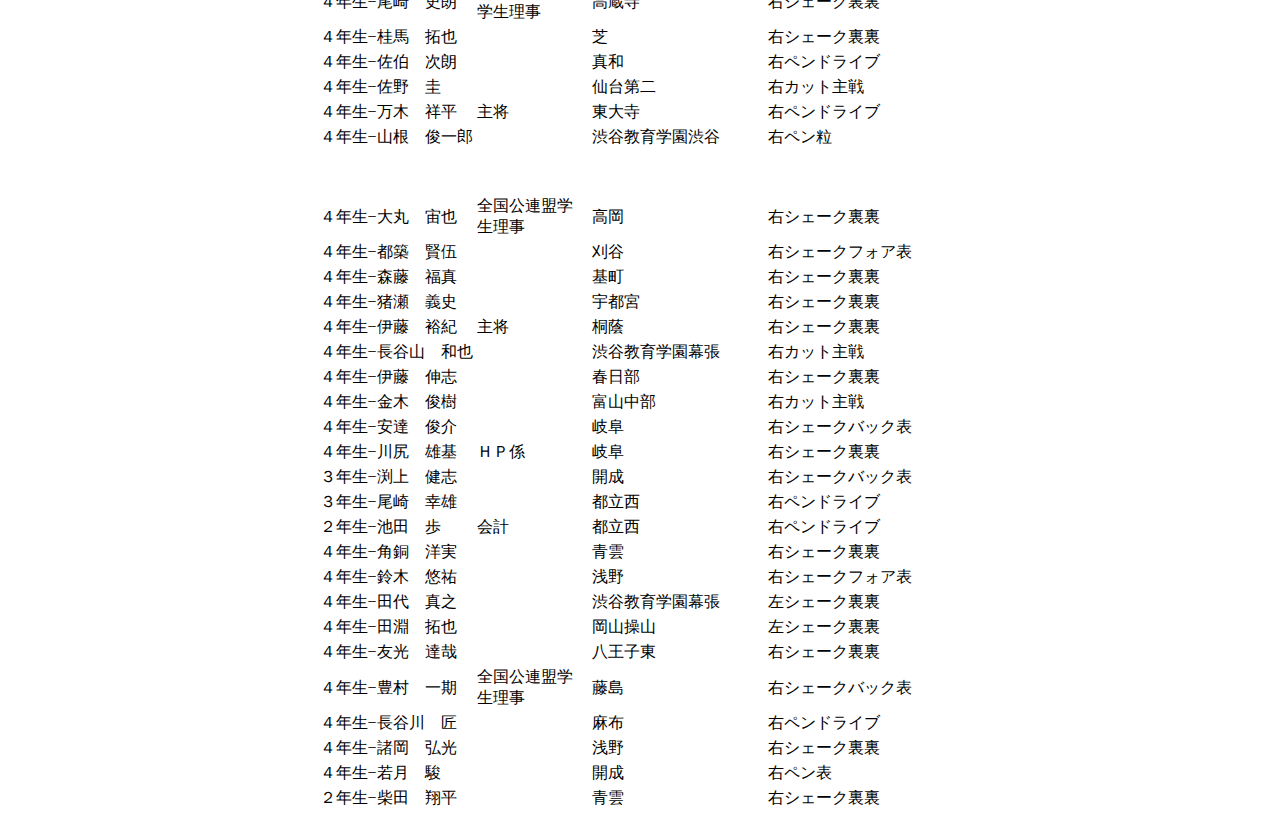
==== commit d81e3e4e: "edit shinmember.html" ====
--- a/member.html
+++ b/member.html
@@ -34,7 +34,7 @@
 	<!--- header ---->
 	<div id="to-top" class="header-bg">
 		<div id="home" class="header">
-			<!-- <div class="gra"> --><!--- container ---->
+			<div class="gra"><!--- container ---->
 			<div class="container">
 				<div class="header-logo">
 					<h2><a href="./index.html">東京大学運動会卓球部<br><font size="4"><div  style="line-height:100%">　The University of Tokyo<br>　Athletic Foundation<br>　Table Tennis Club</div></font></a></h2>
@@ -46,7 +46,7 @@
 						<li><a href="http://todai-ttc.bbs.fc2.com/">BBS</a></li>
 						<li><a href="../link/index.html">LINK</a></li>
 						<li><a href="../result/index.html">RESULT</a></li>
-						<!-- <li class="active"><a href="#">SIGN IN</a></li> -->
+						<li class="active"><a href="#">SIGN IN</a></li> 
 					</ul>
 				</div>
 				<div class="clearfix"> </div>
@@ -68,12 +68,12 @@
 				<!--- container --->
 				<div class="container">
 					<div class="row">
-<!-- 						<div class="col-md-6">
+ 						<div class="col-md-6">
 							<div class="mobile-divise">
 								<img src="images/iphone.png">
 							</div>
-						</div> -->
-						<!-- <div class="col-md-6 wow bounceIn" data-wow-delay="0.4s">
+						</div>
+						<div class="col-md-6 wow bounceIn" data-wow-delay="0.4s">
 							<div class="divise-info">
 								<h1>EVERYBODY<span>WANTS YOU</span></h1>
 								<p>Class aptent taciti sociosqu ad litora torquent <span>per conubia nostra, per inceptos himenaeos. </span>Etiam sit amet pellentesque eros.</p>
@@ -82,14 +82,14 @@
 								</div>
 								<p class="text">Class aptent taciti sociosqu ad litora torquent per conu-<span>bia nostra, per inceptos himenaeos.</span></p>
 							</div>
-						</div> -->
+						</div> 
 						<div class="clearfix"> </div>
 					</div>
 				</div>	
 				<!--- container --->
 			</div>
 			<!----- banner ----->	
-			<!-- </div> -->
+			</div>
 		</div>
 	</div>
 <!--- header
@@ -98,7 +98,7 @@
 
 <CENTER><a href="https://utttc2015.wixsite.com/mysite/blank"　rel="nofollow">最新の部員紹介はこちら</a></CENTER><P>
 
-<!--
+
 <BR>
 <HR>
 <BLOCKQUOTE>
@@ -107,8 +107,7 @@
 <table width="647" align="center" height="1459">
 <tr><th colspan="4" width="270" height="18"><B>男子部員</B></th></tr>
 <tr><td width="234" height="18">名前</td><td width="180" height="18">役職</td><td width="83" height="18">出身高校</td><td width="320" height="18">戦型</tr>
--->
-<!--
+
 <tr><td width="184" height="18">５年生−吉田　心慈</td><td width="80" height="18"></td><td width="283" height="18">東海</td><td>右ペンドライブ</td></tr>
 
 <tr><td width="184" height="18"></td><td width="80" height="18"></td><td width="283" height="18"></td></tr>
@@ -169,16 +168,15 @@
 <tr><td width="184" height="18">４年生−金木　俊樹</td><td width="80" height="18"></td><td width="283" height="18">富山中部</td><td>右カット主戦</td></tr>
 <tr><td width="184" height="18">４年生−安達　俊介</td><td width="80" height="18"></td><td width="283" height="18">岐阜</td><td>右シェークバック表</td></tr>
 <tr><td width="184" height="18">４年生−川尻　雄基</td><td width="80" height="18">ＨＰ係</td><td width="283" height="18">岐阜</td><td>右シェーク裏裏</td></tr>
--->
-<!--
+
 <tr><td width="184" height="18">３年生−渕上　健志</td><td width="80" height="18"></td><td width="283" height="18">開成</td><td>右シェークバック表</td></tr>
 <tr><td width="184" height="18">３年生−尾崎　幸雄</td><td width="80" height="18"></td><td width="283" height="18">都立西</td><td>右ペンドライブ</td></tr>
--->
-
-
-
-
-<!--
+
+
+
+
+
+
 <tr><td width="184" height="18">２年生−池田　歩</td><td width="80" height="18">会計</td><td width="283" height="18">都立西</td><td>右ペンドライブ</td></tr>
 <tr><td width="184" height="18">４年生−角銅　洋実</td><td width="80" height="18"></td><td width="283" height="18">青雲</td><td>右シェーク裏裏</td></tr>
 <tr><td width="184" height="18">４年生−鈴木　悠祐</td><td width="80" height="18"></td><td width="283" height="18">浅野</td><td>右シェークフォア表</td></tr>
@@ -190,7 +188,7 @@
 <tr><td width="184" height="18">４年生−諸岡　弘光</td><td width="80" height="18"></td><td width="283" height="18">浅野</td><td>右シェーク裏裏</td></tr>
 <tr><td width="184" height="18">４年生−若月　駿</td><td width="80" height="18"></td><td width="283" height="18">開成</td><td>右ペン表</td></tr>
 <tr><td width="184" height="18">２年生−柴田　翔平</td><td width="80" height="18"></td><td width="283" height="18">青雲</td><td>右シェーク裏裏</td></tr>
--->
+
 
 
 
